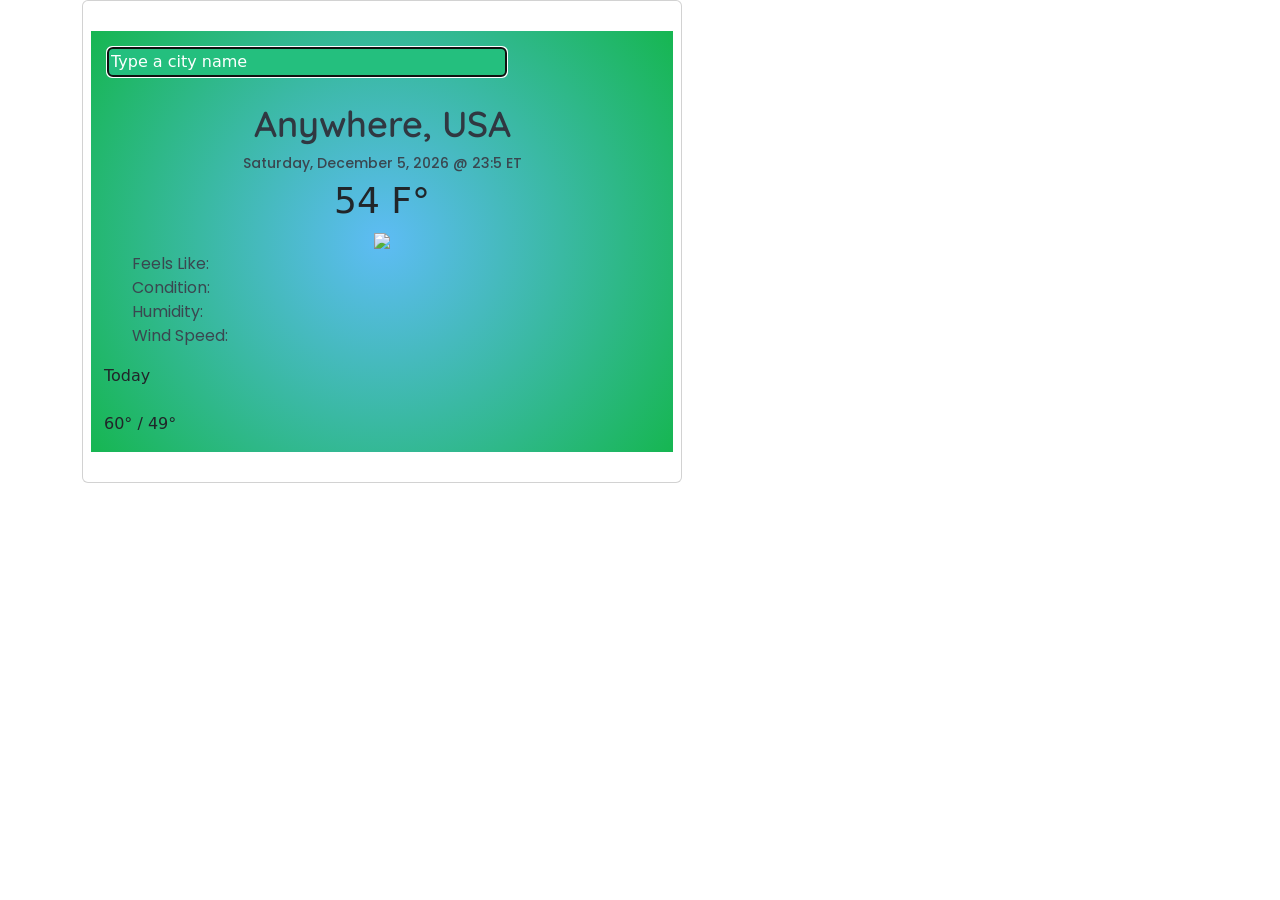
==== index.html @ 06aad99d "Update index.html" ====
<!DOCTYPE html>
<html lang="en">
  <head>
    <meta charset="UTF-8" />
    <meta http-equiv="X-UA-Compatible" content="IE=edge" />
    <meta name="viewport" content="width=device-width, initial-scale=1.0" />
    <script src="https://unpkg.com/axios/dist/axios.min.js"></script>

    <title>Weather App</title>
    <link
      href="https://cdn.jsdelivr.net/npm/bootstrap@5.1.3/dist/css/bootstrap.min.css"
      rel="stylesheet"
      integrity="sha384-1BmE4kWBq78iYhFldvKuhfTAU6auU8tT94WrHftjDbrCEXSU1oBoqyl2QvZ6jIW3"
      crossorigin="anonymous"
    />
    <link rel="stylesheet" href="src/style.css"/>
    <link rel="preconnect" href="https://fonts.googleapis.com">
<link rel="preconnect" href="https://fonts.gstatic.com" crossorigin>
<link rel="preconnect" href="https://fonts.googleapis.com">
<link rel="preconnect" href="https://fonts.gstatic.com" crossorigin>
<link rel="preconnect" href="https://fonts.googleapis.com">
<link rel="preconnect" href="https://fonts.gstatic.com" crossorigin>
<link rel="preconnect" href="https://fonts.googleapis.com">
<link rel="preconnect" href="https://fonts.gstatic.com" crossorigin>
<link href="https://fonts.googleapis.com/css2?family=Poppins:ital,wght@0,500;0,900;1,400&family=Quicksand:wght@300;400;500;600;700&display=swap" rel="stylesheet">
<script src="https://kit.fontawesome.com/f3d1c7af36.js" crossorigin="anonymous"></script>

</head>
  <body>
    <div class="container">
      <div class="outer card" style="width: 600px">
        <div class="card-body">
          

          <form id="city-search-form">
            <input type="text" id="search-city" style="width: 400px" placeholder="Type a city name" autofocus />
            <button type="submit" id="search-city-button"><i class="fa-solid fa-magnifying-glass"></i></button>
            <button type="submit" id="current-location-button"> <i class="fa-solid fa-location-dot"></i> </i></button>
          </form">
          <br />
          <div class="inner" style="width: 550px"> 
          <h1 id="cityName">Anywhere, USA</h1>
           
                       
           <div class="container" id="conditions"> 
             <div class="col-12">
            <div class= "city-results" id ="current-date-time"> </div>
            <div class="current-conditions">
              <span class ="nowTemp" id="nowTemp">54 F°</span>
          <span>
            <img 
            class= "icon" 
            id ="icon" 
            src="http://openweathermap.org/img/wn/10d@2x.png" 
            width="100px"
            />
          </span>
          </div>
            </div>
              </div>


           <ul class="details" id="details">
            <li id="feels">Feels Like: </li>
            <li id="description">Condition:</li>  
            <li id="humidity">Humidity:</li>
            <li id="wind">Wind Speed: </li>
              </ul> 
            </br>    
          
<div class="container" id="forecast">
    <div class="col-2">
      <div class="forecast-date">
      Today
      </div>
    <img src="http://openweathermap.org/img/wn/10d@2x.png" alt="" width="36"/>
    <div class="forecast-temps">
      <span class="high-temps"> 60° </span> /
      <span class="low-temps"> 49° </span> 
    </div>
</div>
        </div>
      </div>
    </div>
    <script src="src/script.js"></script>

  </body>
</html>
---- src/style.css ----
.card-body {
  max-width: 600px;
  margin: 30px auto;
  background: radial-gradient(
    circle,
    rgba(94, 188, 245, 1) 0%,
    rgba(22, 182, 81, 1) 100%
  );
}
.weather-app {
  padding: 20px;
  border: 1px solid #134472;
  border-radius: 10px;
}
h1 {
  text-align: center;
  font-family: "Quicksand", sans-serif;
  font-size: 36px;
  font-weight: 600;
  color: #303841;
  padding-top: 25px;
}
#current-date-time {
  text-align: center;
  color: #3a4750;
  font-size: 14px;
  font-weight: 500;
  font-family: "Poppins", sans-serif;
}
#current-conditions {
  text-align: center;
  float-left: 50px;
}

#nowTemp {
  font-size: 36px;
  display: block;
  text-align: center;
}
#nowIcon {
  text-align: center;
  display: block;
}

#conditions {
  display: block;
  text-align: center;
  margin: 0 auto;
}
#details {
  text-transform: capitalize;
  list-style: none;
  color: #3a4750;
  font-family: "Poppins", sans-serif;
  font-size: 16px;
  float: left;
  padding-left: 25px;
}
#forecast-date {
  text-align: center;
  font-size: 1px;
  font-family: "Quicksand", sans-serif;
  font-weight: 600;
  color: white;
}

#high-temps,
#low-temps {
  text-align: center;
  font-size: 18px;
  font-family: "Quicksand", sans-serif;
  font-weight: 600;
  color: #303841;
}
#search-city {
  background: #24bf7e;
  border-radius: 5px;
  border-color: transparent;
  color: white;
}
::placeholder {
  color: white;
}
#search-city-button {
  background: transparent;
  border-color: transparent;
  font-size: 25px;
  color: #134472;
  padding-left: 20px;
  padding-right: 10px;
  cursor: pointer;
}
#search-city-button:hover,
#current-location-button:hover {
  color: white;
}
#current-location-button {
  background-color: transparent;
  border-color: transparent;
  font-size: 25px;
  color: #134472;
  padding-left: 10px;
  cursor: pointer;
}
#forecast {
  position: relative;
  right: 15px;
}
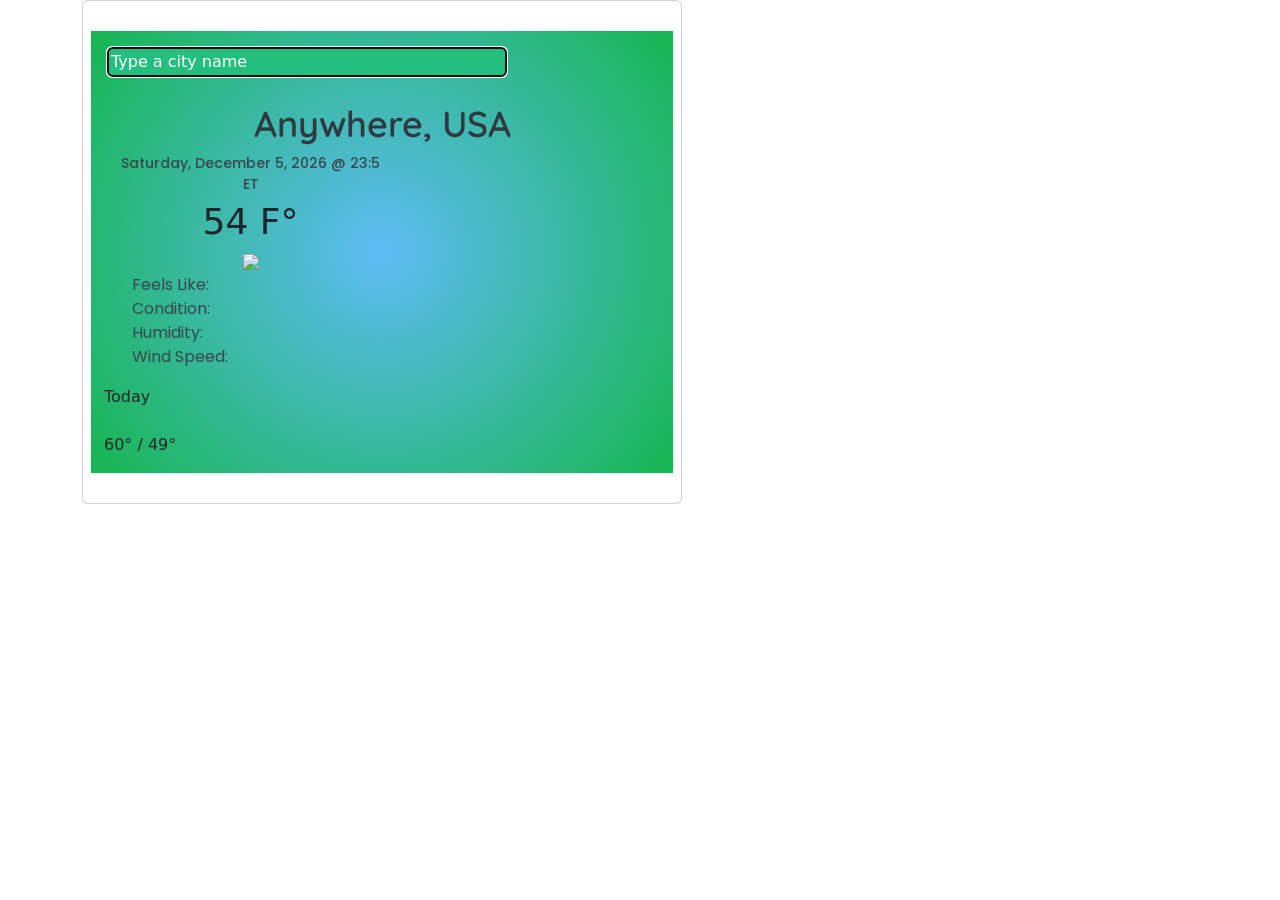
==== commit 1425bb3c: "Update index.html" ====
--- a/index.html
+++ b/index.html
@@ -43,7 +43,7 @@
            
                        
            <div class="container" id="conditions"> 
-             <div class="col-12">
+             <div class="col-6">
             <div class= "city-results" id ="current-date-time"> </div>
             <div class="current-conditions">
               <span class ="nowTemp" id="nowTemp">54 F°</span>
@@ -66,7 +66,7 @@
             <li id="humidity">Humidity:</li>
             <li id="wind">Wind Speed: </li>
               </ul> 
-            </br>    
+                
           
 <div class="container" id="forecast">
     <div class="col-2">
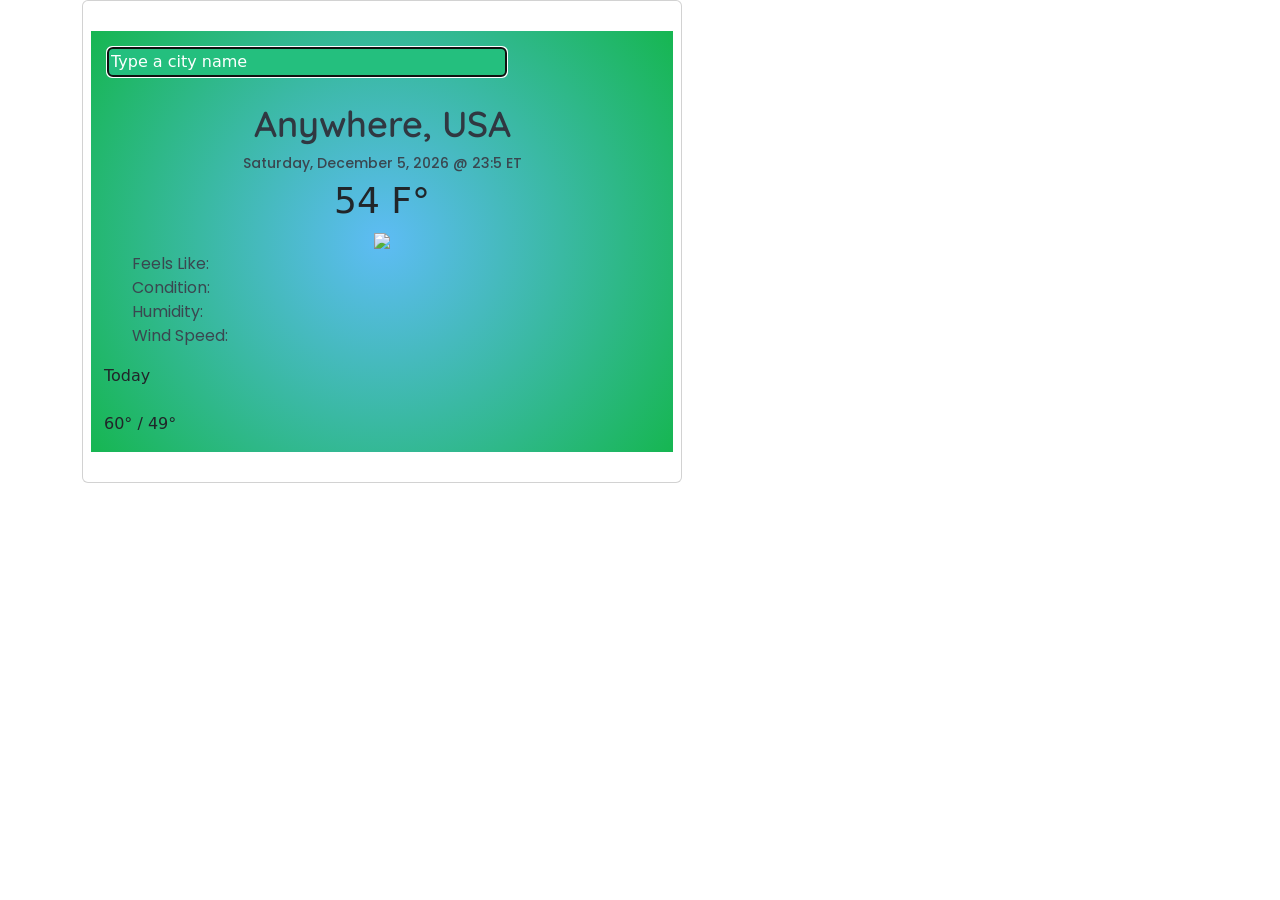
==== commit e9e668c1: "Update index.html" ====
--- a/index.html
+++ b/index.html
@@ -43,7 +43,7 @@
            
                        
            <div class="container" id="conditions"> 
-             <div class="col-6">
+             <div class="col-24">
             <div class= "city-results" id ="current-date-time"> </div>
             <div class="current-conditions">
               <span class ="nowTemp" id="nowTemp">54 F°</span>
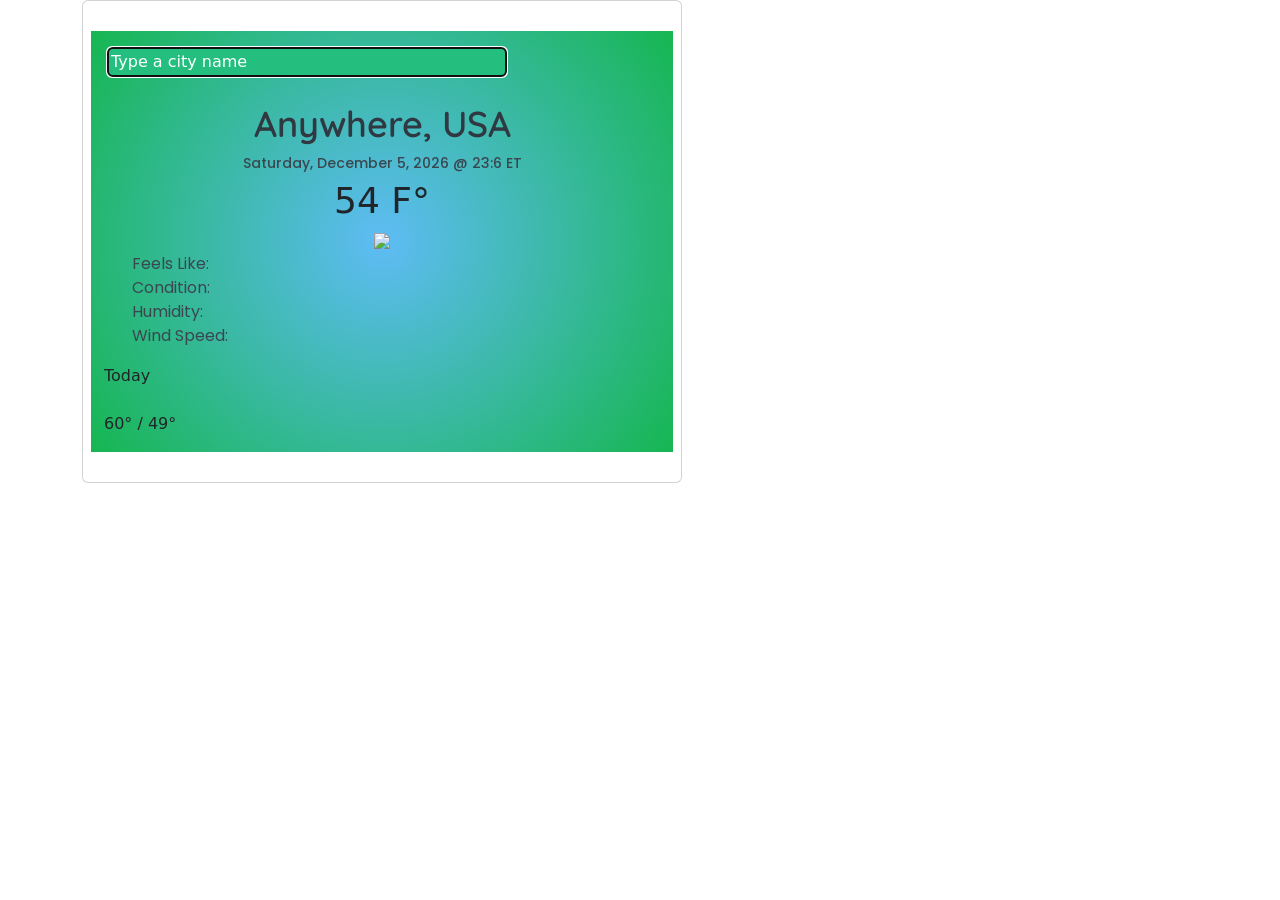
==== commit 53cf40e3: "Update index.html" ====
--- a/index.html
+++ b/index.html
@@ -43,7 +43,7 @@
            
                        
            <div class="container" id="conditions"> 
-             <div class="col-24">
+             <div class="col-12">
             <div class= "city-results" id ="current-date-time"> </div>
             <div class="current-conditions">
               <span class ="nowTemp" id="nowTemp">54 F°</span>
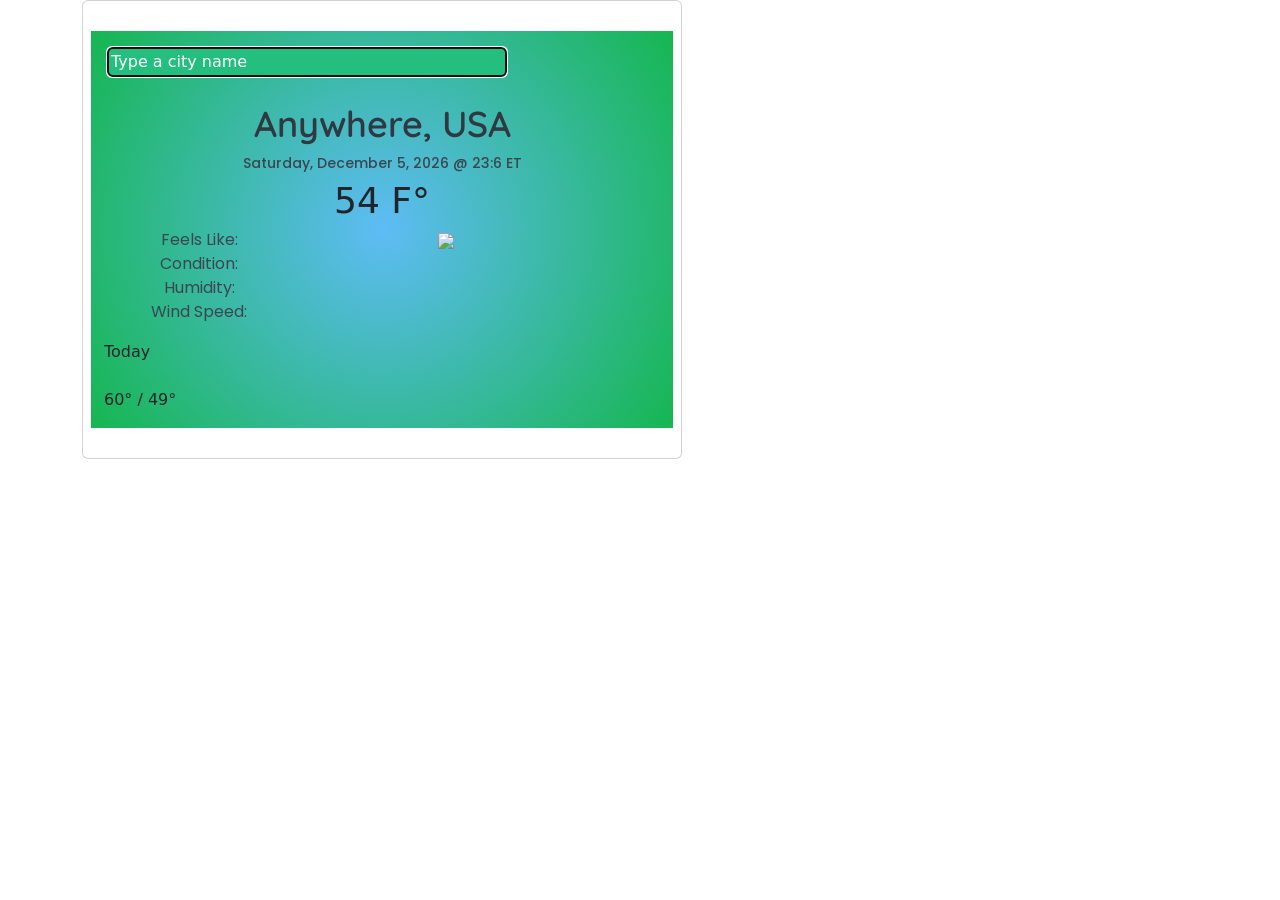
==== commit 591a344c: "Update index.html" ====
--- a/index.html
+++ b/index.html
@@ -55,17 +55,20 @@
             width="100px"
             />
           </span>
+<span>
+      <ul class="details" id="details">
+            <li id="feels">Feels Like: </li>
+            <li id="description">Condition:</li>  
+            <li id="humidity">Humidity:</li>
+            <li id="wind">Wind Speed: </li>
+              </ul> 
+</span>
           </div>
             </div>
               </div>
 
 
-           <ul class="details" id="details">
-            <li id="feels">Feels Like: </li>
-            <li id="description">Condition:</li>  
-            <li id="humidity">Humidity:</li>
-            <li id="wind">Wind Speed: </li>
-              </ul> 
+       
                 
           
 <div class="container" id="forecast">
--- a/src/style.css
+++ b/src/style.css
@@ -54,7 +54,6 @@
   font-family: "Poppins", sans-serif;
   font-size: 16px;
   float: left;
-  padding-left: 25px;
 }
 #forecast-date {
   text-align: center;
